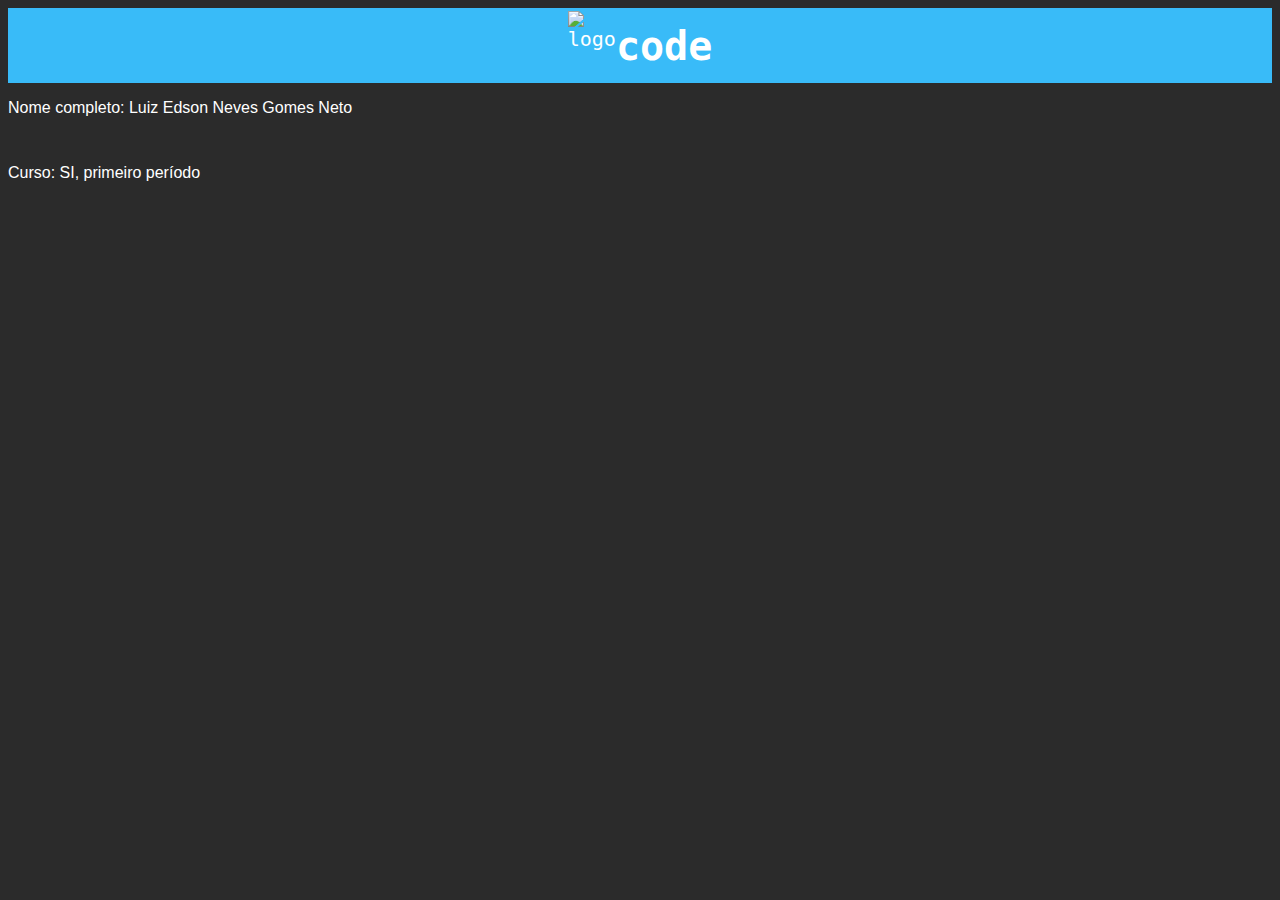
==== criador.html @ f5d42f1e "update" ====
<!DOCTYPE html>
<html lang=pt-br>
<head>
    <meta charset="UTF-8">
    <meta name="viewport" content="width=device-width, initial-scale=1.0">
<title>Criador</title>
<link rel="stylesheet" href="desing.css">
<link rel="shortcut icon" href="logo.png" type="image/x-icon">
</head>
<body>
    <nav class="superior">
        <header class="titulo">
            <img class="logo" src="logo.png" alt="logo">
            <h1>code</h1>
        </header>
    </nav>
<p>Nome completo: Luiz Edson Neves Gomes Neto</p>
<br>
<p>Curso: SI, primeiro período</p>
---- desing.css ----
body {
    background-color: rgb(43, 43, 43);
    color: white;
    font-family: monospace;
}
    .superior {
        background-color: #39bbf8;
        margin-bottom: 15px;
    }
    h1{
    display: flex;
    flex-direction: row;
    justify-content: center
}
p{
    font-family: Arial;
    font-size:medium;
}
.titulo {
    display: flex;
    flex-direction: row;
    justify-content: center;
    align-items: center;
    max-width: 100px;
    margin: auto;
    height: 75px;
    width: 75px;
    font-family: monospace;
    font-size: x-large;

}
.logo {
    height: 70px;
    width: 70px;
}
.rodape {
    display: flex;
    flex-direction: row;
    justify-content: center;
    font-size: large;
}
h3{
    text-decoration: none;
    color: grey;
    font-weight: bold;
    padding: 5px 10px;
}
.githublogo {
    height: 168px;
    width: 300px;
    filter: invert();
}
a {
    text-decoration: none;
    color:  #39bbf8;
    font-weight: bold;
    padding: 5px 10px;
}
picture {
    display: flex;
    justify-content: center;
}
.tutorial1{
    width: 499px; 
    height: 178px;
}
.tutorial2{
    width:907px;
    height:610px;
} 
.tutorial3{
    width:659px; 
    height: 317.5px;
}
.tutorial4{
    width:1279px;
    height:479px;
}
.tutorial5{
    width:931px;
    height:596px;
}
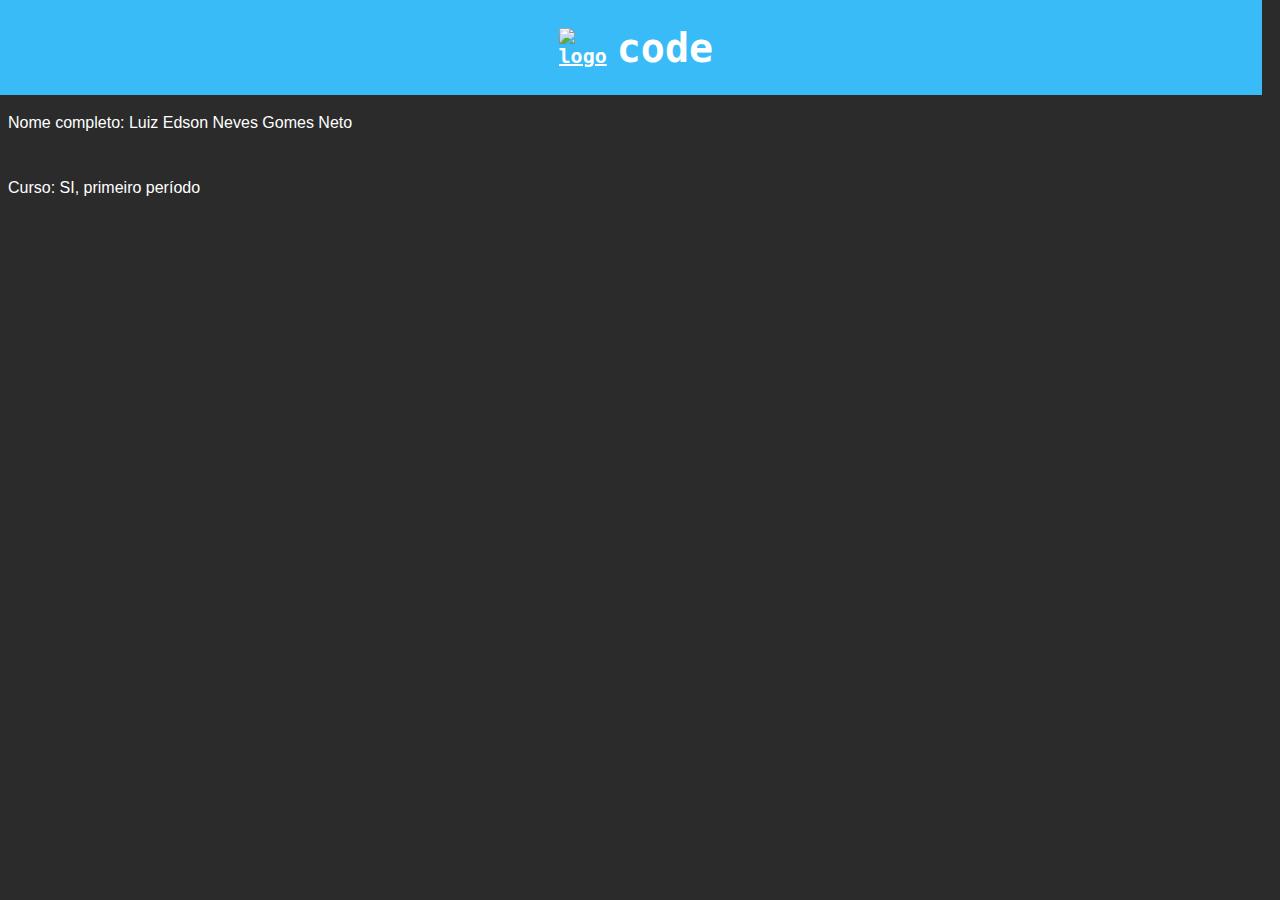
==== commit fdd970c3: "geral" ====
--- a/criador.html
+++ b/criador.html
@@ -9,11 +9,15 @@
 </head>
 <body>
     <nav class="superior">
+        <div class="header">
         <header class="titulo">
-            <img class="logo" src="logo.png" alt="logo">
+                <a href="index.html"><img class="logo" src="logo.png" alt="logo"></a>
             <h1>code</h1>
         </header>
+                <div id="username-display" class="username-display"></div>
+        </div>
     </nav>
+    <br><br><br><br><br><br>
 <p>Nome completo: Luiz Edson Neves Gomes Neto</p>
 <br>
 <p>Curso: SI, primeiro período</p>
--- a/desing.css
+++ b/desing.css
@@ -5,9 +5,71 @@
 }
     .superior {
         background-color: #39bbf8;
-        margin-bottom: 15px;
+        margin-bottom: 10px;
+        position: fixed;
+        width: 97%;
+        top: 0;
+        left: 0;
+        z-index: 10000;
     }
-    h1{
+    /* corrigir local depois */
+    .header {
+        background-color: #39bbf8;
+        color: #fff;
+        padding: 10px;
+        position: fixed;
+        width: 97%;
+        top: 0;
+        left: 0;
+        display: fixed;
+        justify-content: flex-end;
+        align-items: center;
+    }
+    .container {
+        display: flex;
+        justify-content: center;
+        align-items: center;
+        height: 100vh;
+    }
+    
+    .form-container {
+        background: #5c5858;
+        padding: 20px;
+        border-radius: 8px;
+        box-shadow: 0 0 10px rgba(0, 0, 0, 0.1);
+        width: 300px;
+    }
+    
+    .form-container h2 {
+        margin-top: 0;
+    }
+    
+    .form-container input {
+        margin-bottom: 10px;
+        padding: 10px;
+        width: 100%;
+        box-sizing: border-box;
+    }
+    
+    .form-container button {
+        padding: 10px;
+        width: 100%;
+        background-color: #39bbf8;
+        color: #5c5858;
+        border: none;
+        border-radius: 5px;
+        cursor: pointer;
+    }
+    
+    .form-container button:hover {
+        background-color: #39bbf8;
+    }
+    
+    .message {
+        margin-top: 10px;
+        color: red;
+    }
+h1{
     display: flex;
     flex-direction: row;
     justify-content: center
@@ -51,32 +113,42 @@
     filter: invert();
 }
 a {
-    text-decoration: none;
-    color:  #39bbf8;
+    text-decoration: underline;
+    color:  #ffffff;
     font-weight: bold;
     padding: 5px 10px;
 }
 picture {
     display: flex;
+    flex-direction: row;
     justify-content: center;
+    z-index: 1;
 }
 .tutorial1{
     width: 499px; 
     height: 178px;
 }
 .tutorial2{
-    width:907px;
-    height:610px;
+    width:453.5px;
+    height:305px;
 } 
 .tutorial3{
     width:659px; 
     height: 317.5px;
 }
 .tutorial4{
-    width:1279px;
-    height:479px;
+    width:639.5px;
+    height:239.5px;
 }
 .tutorial5{
-    width:931px;
-    height:596px;
-}+    width:465.5px;
+    height:248px;
+}
+.tutorial6{
+    width:921px;
+    height:173px;
+}
+.tutorial8{
+    width:650px;
+    height:50px;
+}
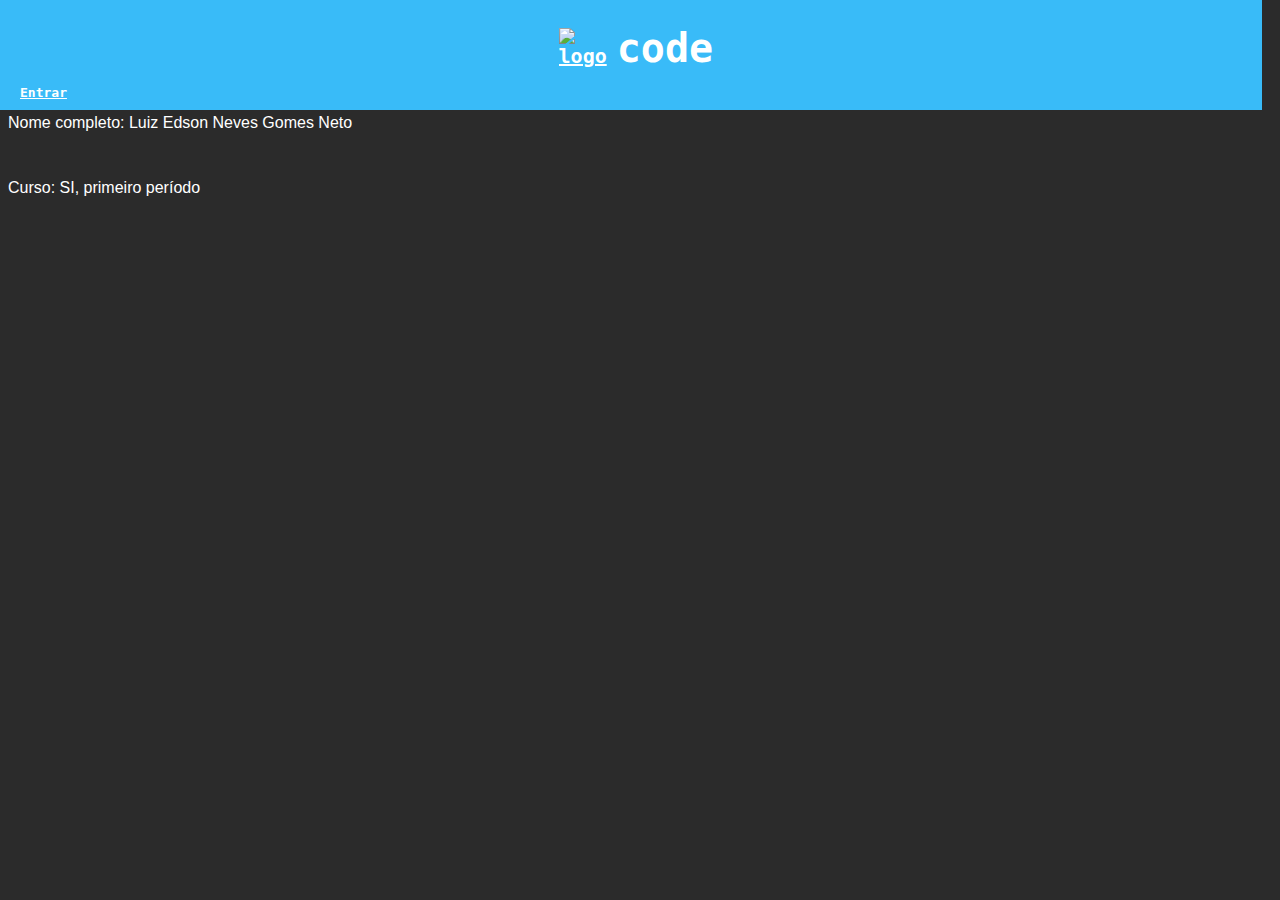
==== commit 36ed7926: "script" ====
--- a/criador.html
+++ b/criador.html
@@ -6,6 +6,7 @@
 <title>Criador</title>
 <link rel="stylesheet" href="desing.css">
 <link rel="shortcut icon" href="logo.png" type="image/x-icon">
+<script src="scipts.js"></script>
 </head>
 <body>
     <nav class="superior">
